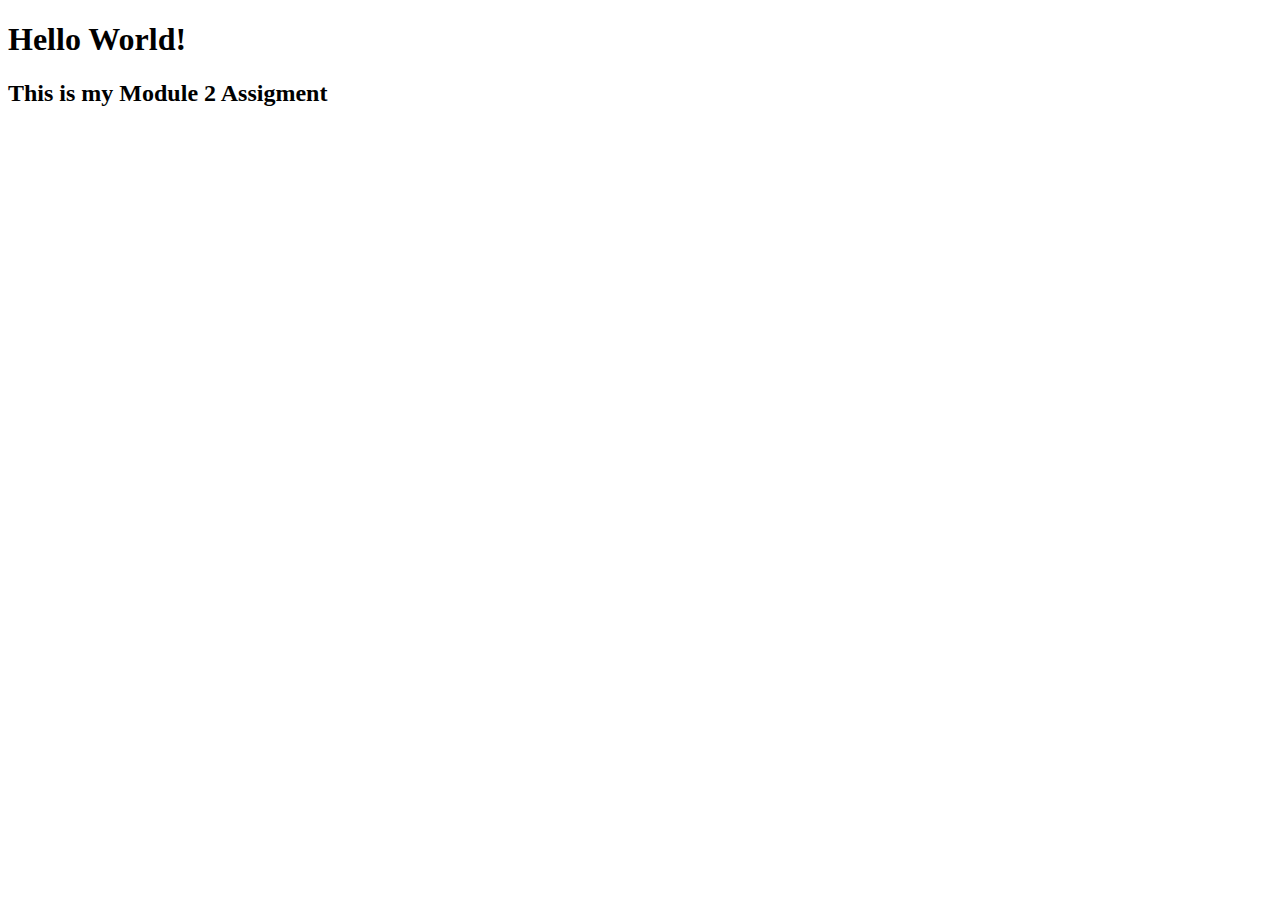
==== module2-solution/index.html @ 11bba032 "Created my index.html and style page" ====
<!DOCTYPE html>
<html>
<head>
<meta charset="utf-8">
<!-- the device width will now be considered the width of the viewport-->
<meta name="viewport" content="width=device-width, initial=scale=1"> 
<title>Module 2 Solution</title>		
</head>

<body>
	<h1>Hello World!</h1>
	<h2>This is my Module 2 Assigment</h2>
</body>
</html>
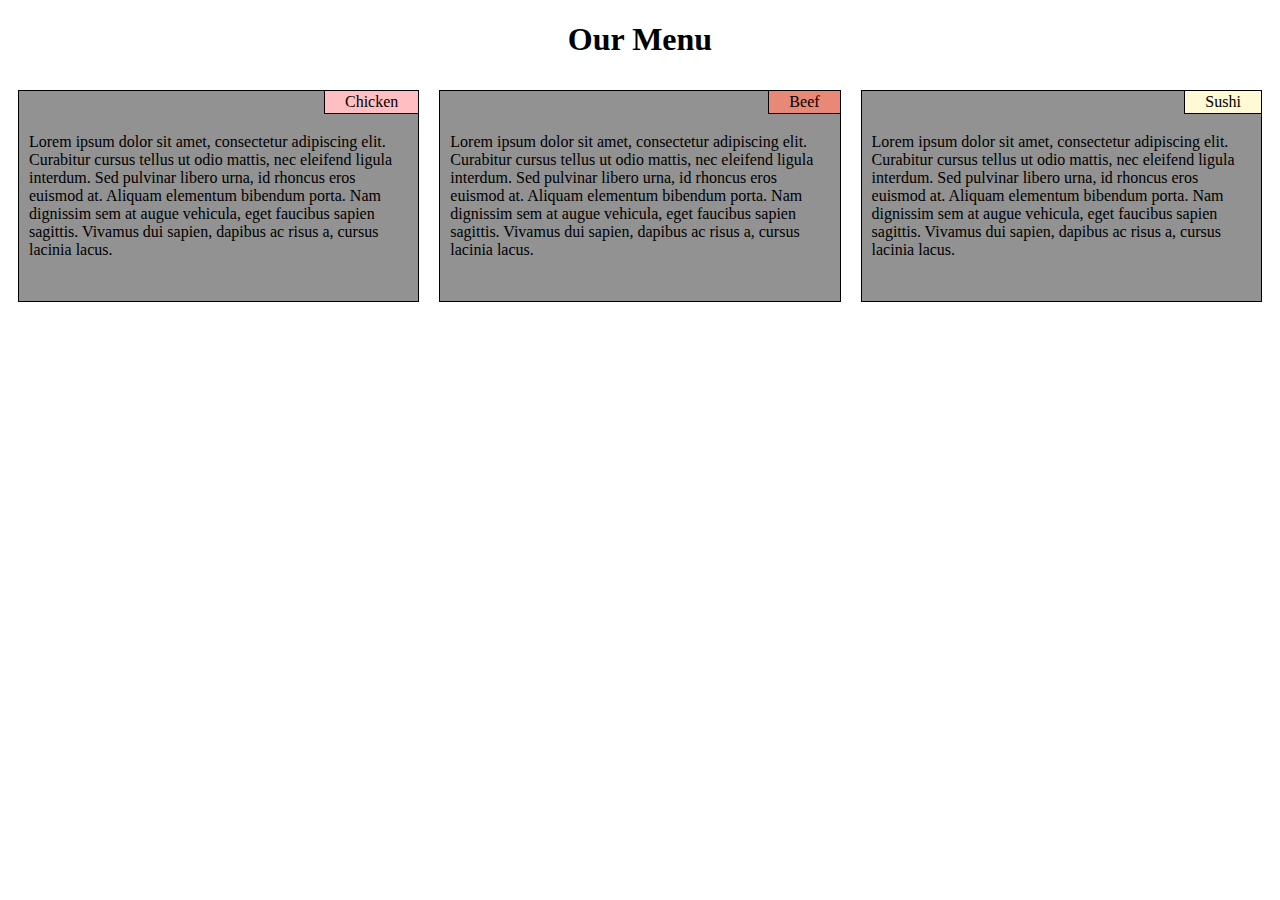
==== commit 6619a441: "Added margins between columns" ====
--- a/module2-solution/index.html
+++ b/module2-solution/index.html
@@ -4,11 +4,34 @@
 <meta charset="utf-8">
 <!-- the device width will now be considered the width of the viewport-->
 <meta name="viewport" content="width=device-width, initial=scale=1"> 
+<link rel="stylesheet" href="style.css">
 <title>Module 2 Solution</title>		
 </head>
 
 <body>
-	<h1>Hello World!</h1>
-	<h2>This is my Module 2 Assigment</h2>
+	<h1 class="header">Our Menu</h1>
+	<div class="row">
+		<div class="col-lg-4 col-md-6 col-sm-12"> 
+			<div class="section">
+				<div id="chicken">Chicken</div>
+				<p>Lorem ipsum dolor sit amet, consectetur adipiscing elit. Curabitur cursus tellus ut odio mattis, nec eleifend ligula interdum. Sed pulvinar libero urna, id rhoncus eros euismod at. Aliquam elementum bibendum porta. Nam dignissim sem at augue vehicula, eget faucibus sapien sagittis. Vivamus dui sapien, dapibus ac risus a, cursus lacinia lacus.
+				</p>
+			</div>
+		</div>
+		<div class="col-lg-4 col-md-6 col-sm-12">
+			<div class="section">
+				<div id="beef">Beef</div>
+				<p>Lorem ipsum dolor sit amet, consectetur adipiscing elit. Curabitur cursus tellus ut odio mattis, nec eleifend ligula interdum. Sed pulvinar libero urna, id rhoncus eros euismod at. Aliquam elementum bibendum porta. Nam dignissim sem at augue vehicula, eget faucibus sapien sagittis. Vivamus dui sapien, dapibus ac risus a, cursus lacinia lacus.
+				</p>
+			</div>
+		</div>
+		<div class="col-lg-4 col-md-12 col-sm-12">
+			<div class="section">
+				<div id="sushi">Sushi</div>
+				<p>Lorem ipsum dolor sit amet, consectetur adipiscing elit. Curabitur cursus tellus ut odio mattis, nec eleifend ligula interdum. Sed pulvinar libero urna, id rhoncus eros euismod at. Aliquam elementum bibendum porta. Nam dignissim sem at augue vehicula, eget faucibus sapien sagittis. Vivamus dui sapien, dapibus ac risus a, cursus lacinia lacus.
+				</p>
+			</div>
+		</div>
+	</div>
 </body>
 </html>--- a/module2-solution/style.css
+++ b/module2-solution/style.css
@@ -0,0 +1,174 @@
+
+*{
+	box-sizing: border-box;
+}
+
+p{
+	margin:0 10px;
+}
+
+.header{
+	text-align: center;
+}
+/* Simple Responsive Framework. */
+.row {
+  width: 100%;
+}
+
+.section{
+	position:relative;
+  background-color: #929292;
+  padding-top: 10%;
+  padding-bottom: 10%;
+  border: 1px solid black;
+  margin: 10px 10px;
+}
+
+#chicken, #beef, #sushi{
+  border-left: 1px solid black;
+  border-bottom: 1px solid black;
+	position:absolute;
+	top: 0;
+	right: 0;
+  padding: 2px 20px 2px 20px;
+}
+
+#chicken{
+  background-color: #ffbfc2;
+}
+
+#beef{
+  background-color: #e88876;
+}
+
+#sushi{
+  background-color: #fff9d5;
+}
+
+/********** Desktop devices only **********/
+@media (min-width: 992px) {
+  .col-lg-1, .col-lg-2, .col-lg-3, .col-lg-4, .col-lg-5, .col-lg-6, .col-lg-7, .col-lg-8, .col-lg-9, .col-lg-10, .col-lg-11, .col-lg-12 {
+    float: left;
+  }
+  .col-lg-1 {
+    width: 8.33%;
+  }
+  .col-lg-2 {
+    width: 16.66%;
+  }
+  .col-lg-3 {
+    width: 25%;
+  }
+  .col-lg-4 {
+    width: 33.33%;
+  }
+  .col-lg-5 {
+    width: 41.66%;
+  }
+  .col-lg-6 {
+    width: 50%;
+  }
+  .col-lg-7 {
+    width: 58.33%;
+  }
+  .col-lg-8 {
+    width: 66.66%;
+  }
+  .col-lg-9 {
+    width: 74.99%;
+  }
+  .col-lg-10 {
+    width: 83.33%;
+  }
+  .col-lg-11 {
+    width: 91.66%;
+  }
+  .col-lg-12 {
+    width: 100%;
+  }
+}
+/********** Tablet devices only **********/
+@media (min-width: 768px) and (max-width: 991px) {
+  .col-md-1, .col-md-2, .col-md-3, .col-md-4, .col-md-5, .col-md-6, .col-md-7, .col-md-8, .col-md-9, .col-md-10, .col-md-11, .col-md-12 {
+    float: left;
+  }
+  .col-md-1 {
+    width: 8.33%;
+  }
+  .col-md-2 {
+    width: 16.66%;
+  }
+  .col-md-3 {
+    width: 25%;
+  }
+  .col-md-4 {
+    width: 33.33%;
+  }
+  .col-md-5 {
+    width: 41.66%;
+  }
+  .col-md-6 {
+    width: 50%;
+  }
+  .col-md-7 {
+    width: 58.33%;
+  }
+  .col-md-8 {
+    width: 66.66%;
+  }
+  .col-md-9 {
+    width: 74.99%;
+  }
+  .col-md-10 {
+    width: 83.33%;
+  }
+  .col-md-11 {
+    width: 91.66%;
+  }
+  .col-md-12 {
+    width: 100%;
+  }
+}
+
+/********** Mobile devices only **********/
+@media (max-width: 767px) {
+  .col-md-1, .col-md-2, .col-md-3, .col-md-4, .col-md-5, .col-md-6, .col-md-7, .col-md-8, .col-md-9, .col-md-10, .col-md-11, .col-md-12 {
+    float: left;
+  }
+  .col-sm-1 {
+    width: 8.33%;
+  }
+  .col-sm-2 {
+    width: 16.66%;
+  }
+  .col-sm-3 {
+    width: 25%;
+  }
+  .col-sm-4 {
+    width: 33.33%;
+  }
+  .col-sm-5 {
+    width: 41.66%;
+  }
+  .col-sm-6 {
+    width: 50%;
+  }
+  .col-sm-7 {
+    width: 58.33%;
+  }
+  .col-sm-8 {
+    width: 66.66%;
+  }
+  .col-sm-9 {
+    width: 74.99%;
+  }
+  .col-sm-10 {
+    width: 83.33%;
+  }
+  .col-sm-11 {
+    width: 91.66%;
+  }
+  .col-sm-12 {
+    width: 100%;
+  }
+}